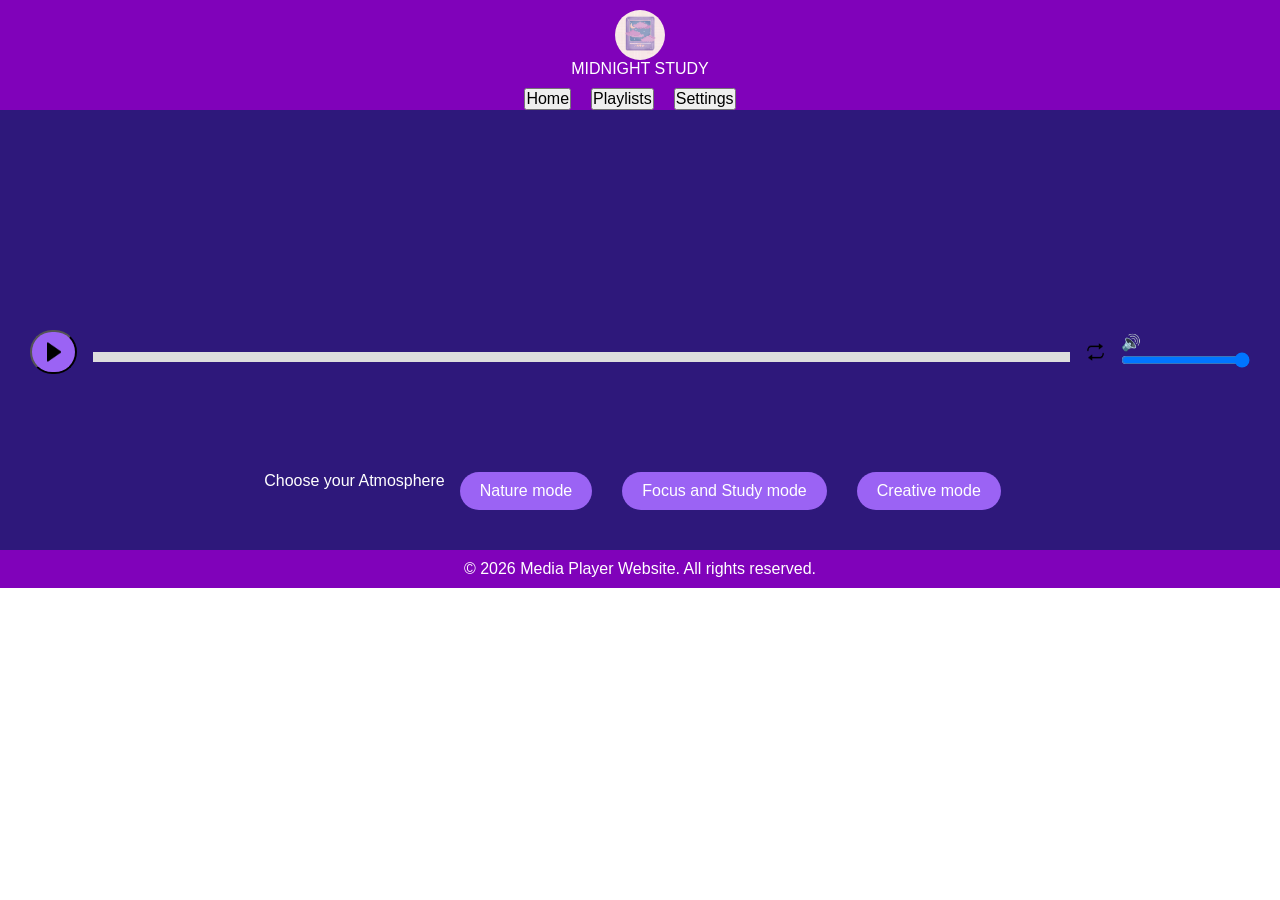
==== assignment_2/index.html @ ddfd907a "changed files" ====
<!DOCTYPE html>
<!-- saved from url=(0045)https://rohitashokkhot.github.io/mediaplayer/ -->
<html lang="en" data-qb-installed="true"><head><meta http-equiv="Content-Type" content="text/html; charset=UTF-8">
    
    <meta name="viewport" content="width=device-width, initial-scale=1.0">
    <title>Document</title>
    <!-- add the font family of your choice -->
    <link rel="stylesheet" href="./ASSIGNMENT 2_files/reset.css">
    <link rel="stylesheet" href="./ASSIGNMENT 2_files/style.css">
    <script src="./ASSIGNMENT 2_files/script.js." defer=""></script>
  </head>
  <!--I have used the help of chatgpt to understand and learn to use some JavaScript functions, how to fix some codes that were not working, and how to implement them -->
  <!--I have taken the videos for the mediaplayer from the 'pixabay' website-->
  <!--I have taken the audiofiles for the mediaplayer from the Youtube audiolibrary-->
  <body>
    <!-- Header Section -->
    <header>
      <!--I added a logo to give the website a unique identity -->
      <img src="ASSIGNMENT 2_files\images\lofilogo.jpg" alt="Logo" class="logo" style="float: center;">
      <h1>MIDNIGHT STUDY</h1>
    </header>

    <!-- Navigation Section -->
    <nav>
      <!-- I have added a navigation bar to make the website appear more organized and structured-->
      <ul>
        <li><button onclick= "showPage('home')">Home</button></li>
        <li><button onclick= "showPage('playlists')">Playlists</button></li>
        <li><button onclick= "showPage('settings')">Settings</button></li>
        
      </ul>
    </nav>

    <!-- Main Content Section -->
    <main class="container">
      <!-- Media Player Section -->
       <!--I have added a media player so that the user gets a pleasant experiance when they are viewing the content on the website -->
       <!--The media player will swich videos everytime the user changes the mode, this would give the user more interaction  with the website-->
       <!--Along with the video, the audio will also change based on the selected mode, this will also give the user a more immersive experience -->
      <div class="media-player">
        <video id="custom-video-player">
          <source id="video-source" src="ASSIGNMENT 2_files\video\midnight.mp4" type="video/mp4">
        </video>

        <audio id="mode-audio">
    <source id="audio-source" src="ASSIGNMENT 2_files\audio\midnight_music.mp3" type="audio/mpeg">
        </audio>

        <!--The play pause button will help the user control what they are watching-->
        <div class="custom-controls">
          <button id="play-pause-btn" onclick="togglePlayPause()">
            <img id="play-pause-img" src="ASSIGNMENT 2_files\images\play--v1.png" alt="Play Button" width="24" height="24">
          </button>

          <!-- add the missing buttons or functionality here -->
           <!--The progress bar will show the user how much of the video has been played-->
          <div class="progress-bar">
            <span id="progress-bar-fill"></span>
          </div>
          <div>
            <img id="repeat" src="ASSIGNMENT 2_files\images\icons8-repeat-30.png" alt="Repeat button"  width="24" height="24">
          </div>
          <!--The volume control button will give more interactivity for the user to engage in the website-->
          <div class = "volume-control">
          <label for = "volume">🔊</label>
          <input type="range" id="volume" min="0" max="1" step="0.1" value="1">
          </div>
        </div>
      </div>
      <br>
      <!-- Additional Content Section -->
       <!--This section will allow the user to choose their preferred atmosphere -->
       <!--The buttons will allow the user to switch between different modes and experience different atmospheres -->
       <!--I have incooperated three different modes besides the main mode which is the home mode-->
       <!--The three other modes are Nature mode, Study mode, and Creative mode-->
       <!--Each of these modes will provide a unique colour theme as well as a unique video andaudio experience-->
      <section class="modes">
    
        <!-- Add more content as needed -->
         <h1 style = "text-align: center; color: white;"><b>Choose your Atmosphere</b></h1>
         
         <!--I have added the nature mode for users who want to experience a more relaxing feeling or tranquility -->
    <button onclick="showPage('nature')">Nature mode</button>
    <br>
    <!--I have added the study mode for users who want to focus and study in a more productive environment -->
    <button onclick="showPage('study')">Focus and Study mode</button>
    <br>
    <!--I have added the creative mode for users who want to unleash their creativity and be more inspired while in their creative process -->
    <button onclick="showPage('creative')">Creative mode</button><br>
      </section>
    </main>

    <!-- Footer Section -->
    <footer>
      <p>© 2026 Media Player Website. All rights reserved.</p>
    </footer>
  
</body>
</html>
---- assignment_2/ASSIGNMENT 2_files/style.css ----
:root {
  --primary-bg-color: #2e187b;
  --text-color: #333;
  --main-bg-color: #8002ba;
  --main-text-color: #fff;
  --main-btn-bg-color: #9b63f4;

}

body,
h1,
p,
ul {
  margin: 0;
  padding: 0;
}

body {
  font-family: "Arial", sans-serif;
  background-color: linear-gradient(
    var(--primary-bg-color),
    var(--main-bg-color)
    );
  color: var(--text-color);


  align-items: center;
  justify-content: space-between;
  
  transition: background 0.6s ease, color 0.6s ease;
}
body.nature-theme{
  --primary-bg-color: #378473;
  --main-bg-color: #a3efc2;
  --main-btn-bg-color: #357a5b;
}
body.study-theme{
  --primary-bg-color: #fe79c7;
  --main-bg-color:#998ff3 ;
  --main-btn-bg-color: #f4a261;
}
body.creative-theme{
  --primary-bg-color:#1ebaba; 
  --main-bg-color: #9cbbff;
  --main-btn-bg-color:#ae7dfc ;
}
/* Add additional styles as needed */
button{
  transition: background-color 0.5s ease, transform 0.5s ease;
}
button:hover {
  transform: translateY(-2px);
}
.logo {
  height: 50px;
  width: 50px;
  float: center;
  border-radius: 50%;
    display: block;
  margin-left: auto;
  margin-right: auto;
}

/* Create a container for the main content */
.container {
   background-color: var(--primary-bg-color);

  width: 100%;
  padding: 10px;
}

/* Header styling */
header {
  background-color: var(--main-bg-color);
  color: var(--main-text-color);
  padding: 10px 0;
  text-align: center;
  width: 100%;
}

/* Navigation styling */
nav {
    background-color: var(--main-bg-color);
  text-align: center;
}

nav ul {
  list-style: none;
  display: flex;
  justify-content: center;
}

nav ul li {
  margin-right: 20px;
}

nav a {
  text-decoration: none;
  color: var(--text-color);
}

/* Media player styling */
.media-player {
  width: 100%;
  margin: 30px auto;
  padding: 20px;
  border-radius: 20px;
  box-sizing: border-box;
}

.media-player video {
  max-width: 100%;
 display: block
 border-radius: 15px;
}
.modes {
  display: flex;
  justify-content: center;
  gap: 15px;
  margin:30px;
  flex-wrap:wrap;
}
.modes button {
  border: none;
  border-radius: 90px;
  padding: 10px 20px;
  cursor: pointer;
  background-color: var(--main-btn-bg-color);
  color: white;
  transition: all 0.4s ease;
}

.custom-controls {
  display: flex;
  justify-content: space-between;
  align-items: center;
  gap: 1rem;
  margin-top: 10px;
  width: 100%;
}

.custom-controls button {
  background-color: var(--main-btn-bg-color);
  color: var(--main-text-color);
  border-radius: 100px;
  padding: 8px 12px;
  cursor: pointer;
  font-size: 16px;
  display: flex;
  align-items: center;
}

.progress-bar {
  width: 100%;
  height: 10px;
  background-color: #ddd;
  margin-top: 10px;
  overflow: hidden;
}

.progress-bar span {
  display: block;
  height: 100%;
  background-color: var(--main-bg-color);
  width: 0;
  transition: width 0.3s ease;
}

/* Footer styling */
footer {
  background-color: var(--main-bg-color);
  color: var(--main-text-color);
  text-align: center;
  padding: 10px 0;
  width: 100%;
}
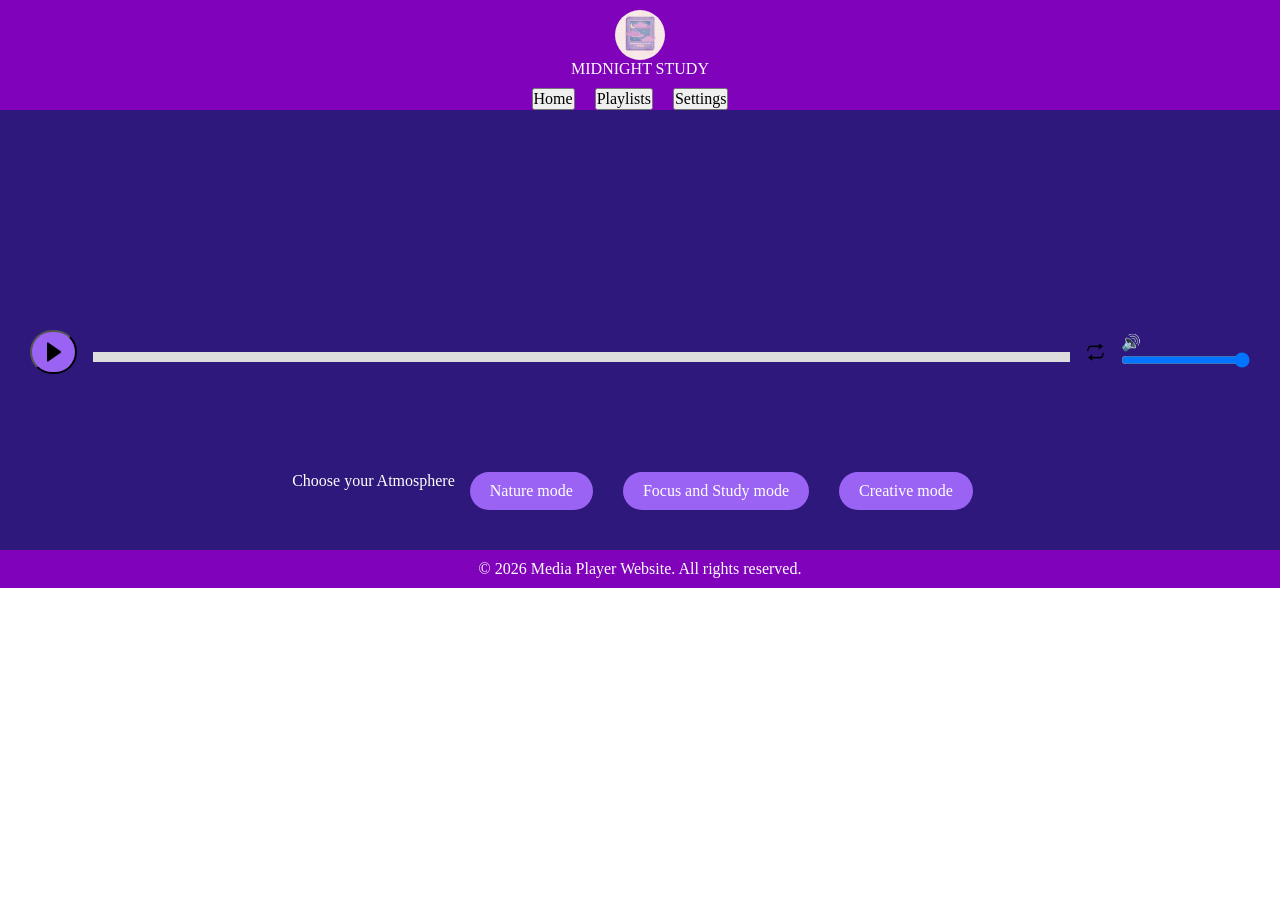
==== commit 2f6c0005: "font change" ====
--- a/assignment_2/index.html
+++ b/assignment_2/index.html
@@ -17,7 +17,7 @@
     <header>
       <!--I added a logo to give the website a unique identity -->
       <img src="ASSIGNMENT 2_files\images\lofilogo.jpg" alt="Logo" class="logo" style="float: center;">
-      <h1>MIDNIGHT STUDY</h1>
+      <h1><i>MIDNIGHT STUDY</i></h1>
     </header>
 
     <!-- Navigation Section -->
--- a/assignment_2/ASSIGNMENT 2_files/style.css
+++ b/assignment_2/ASSIGNMENT 2_files/style.css
@@ -16,7 +16,7 @@
 }
 
 body {
-  font-family: "Arial", sans-serif;
+  font-family: "cursive";
   background-color: linear-gradient(
     var(--primary-bg-color),
     var(--main-bg-color)
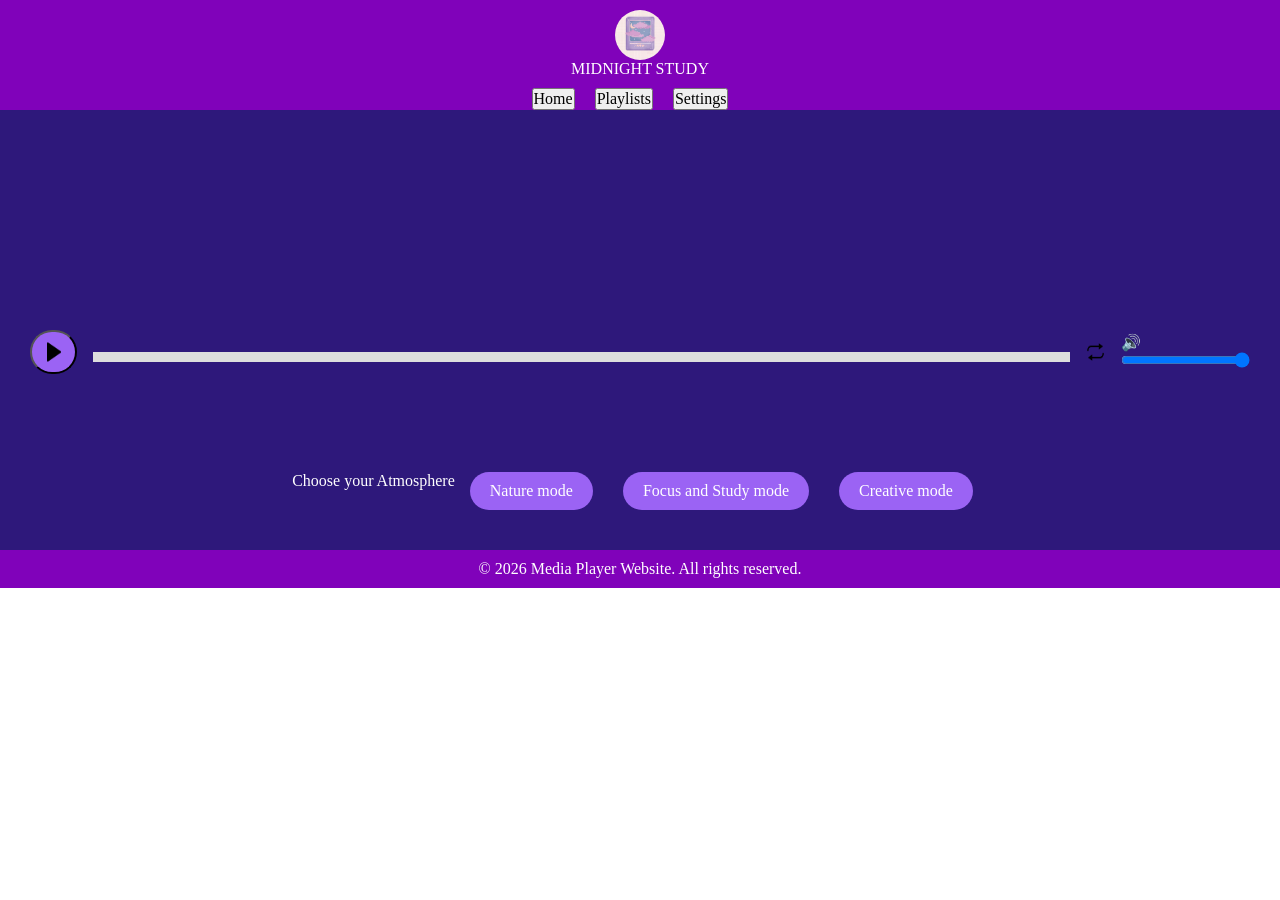
==== commit 8fd87e32: "file changes" ====
--- a/assignment_2/index.html
+++ b/assignment_2/index.html
@@ -5,9 +5,9 @@
     <meta name="viewport" content="width=device-width, initial-scale=1.0">
     <title>Document</title>
     <!-- add the font family of your choice -->
-    <link rel="stylesheet" href="./ASSIGNMENT 2_files/reset.css">
-    <link rel="stylesheet" href="./ASSIGNMENT 2_files/style.css">
-    <script src="./ASSIGNMENT 2_files/script.js." defer=""></script>
+    <link rel="stylesheet" href="files\reset.css">
+    <link rel="stylesheet" href="files\style.css">
+    <script src="files\script.js" defer=""></script>
   </head>
   <!--I have used the help of chatgpt to understand and learn to use some JavaScript functions, how to fix some codes that were not working, and how to implement them -->
   <!--I have taken the videos for the mediaplayer from the 'pixabay' website-->
@@ -16,7 +16,7 @@
     <!-- Header Section -->
     <header>
       <!--I added a logo to give the website a unique identity -->
-      <img src="ASSIGNMENT 2_files\images\lofilogo.jpg" alt="Logo" class="logo" style="float: center;">
+      <img src="files\images\lofilogo.jpg" alt="Logo" class="logo" style="float: center;">
       <h1><i>MIDNIGHT STUDY</i></h1>
     </header>
 
@@ -39,17 +39,17 @@
        <!--Along with the video, the audio will also change based on the selected mode, this will also give the user a more immersive experience -->
       <div class="media-player">
         <video id="custom-video-player">
-          <source id="video-source" src="ASSIGNMENT 2_files\video\midnight.mp4" type="video/mp4">
+          <source id="video-source" src="files\video\midnight.mp4" type="video/mp4">
         </video>
 
         <audio id="mode-audio">
-    <source id="audio-source" src="ASSIGNMENT 2_files\audio\midnight_music.mp3" type="audio/mpeg">
+    <source id="audio-source" src="files\audio\midnight_music.mp3" type="audio/mpeg">
         </audio>
 
         <!--The play pause button will help the user control what they are watching-->
         <div class="custom-controls">
           <button id="play-pause-btn" onclick="togglePlayPause()">
-            <img id="play-pause-img" src="ASSIGNMENT 2_files\images\play--v1.png" alt="Play Button" width="24" height="24">
+            <img id="play-pause-img" src="files\images\play--v1.png" alt="Play Button" width="24" height="24">
           </button>
 
           <!-- add the missing buttons or functionality here -->
@@ -58,7 +58,7 @@
             <span id="progress-bar-fill"></span>
           </div>
           <div>
-            <img id="repeat" src="ASSIGNMENT 2_files\images\icons8-repeat-30.png" alt="Repeat button"  width="24" height="24">
+            <img id="repeat" src="files\images\icons8-repeat-30.png"alt="Repeat button"  width="24" height="24">
           </div>
           <!--The volume control button will give more interactivity for the user to engage in the website-->
           <div class = "volume-control">
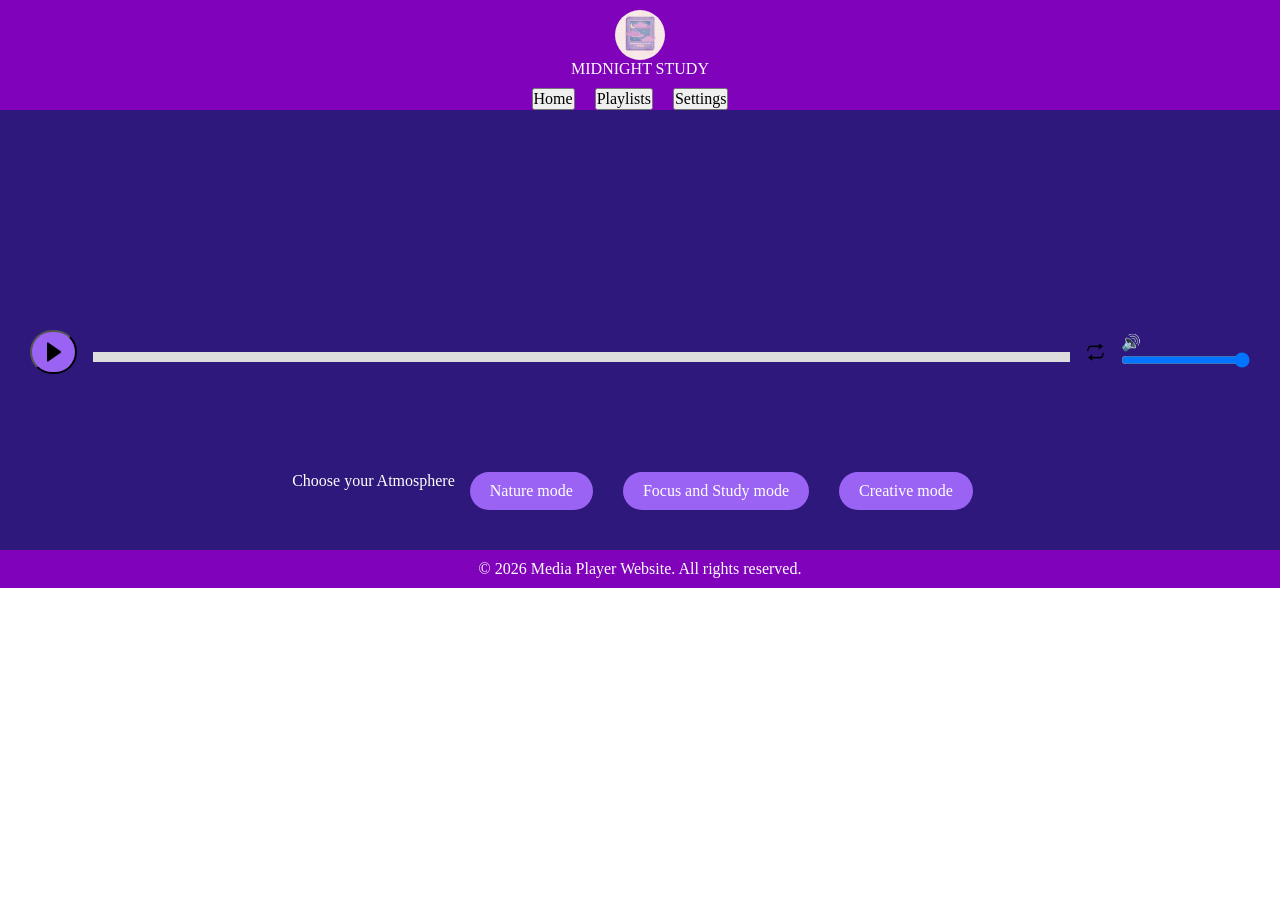
==== commit c606551e: "js change" ====
--- a/assignment_2/index.html
+++ b/assignment_2/index.html
@@ -7,7 +7,7 @@
     <!-- add the font family of your choice -->
     <link rel="stylesheet" href="files\reset.css">
     <link rel="stylesheet" href="files\style.css">
-    <script src="files\script.js" defer=""></script>
+    <script src="script.js" defer=""></script>
   </head>
   <!--I have used the help of chatgpt to understand and learn to use some JavaScript functions, how to fix some codes that were not working, and how to implement them -->
   <!--I have taken the videos for the mediaplayer from the 'pixabay' website-->
